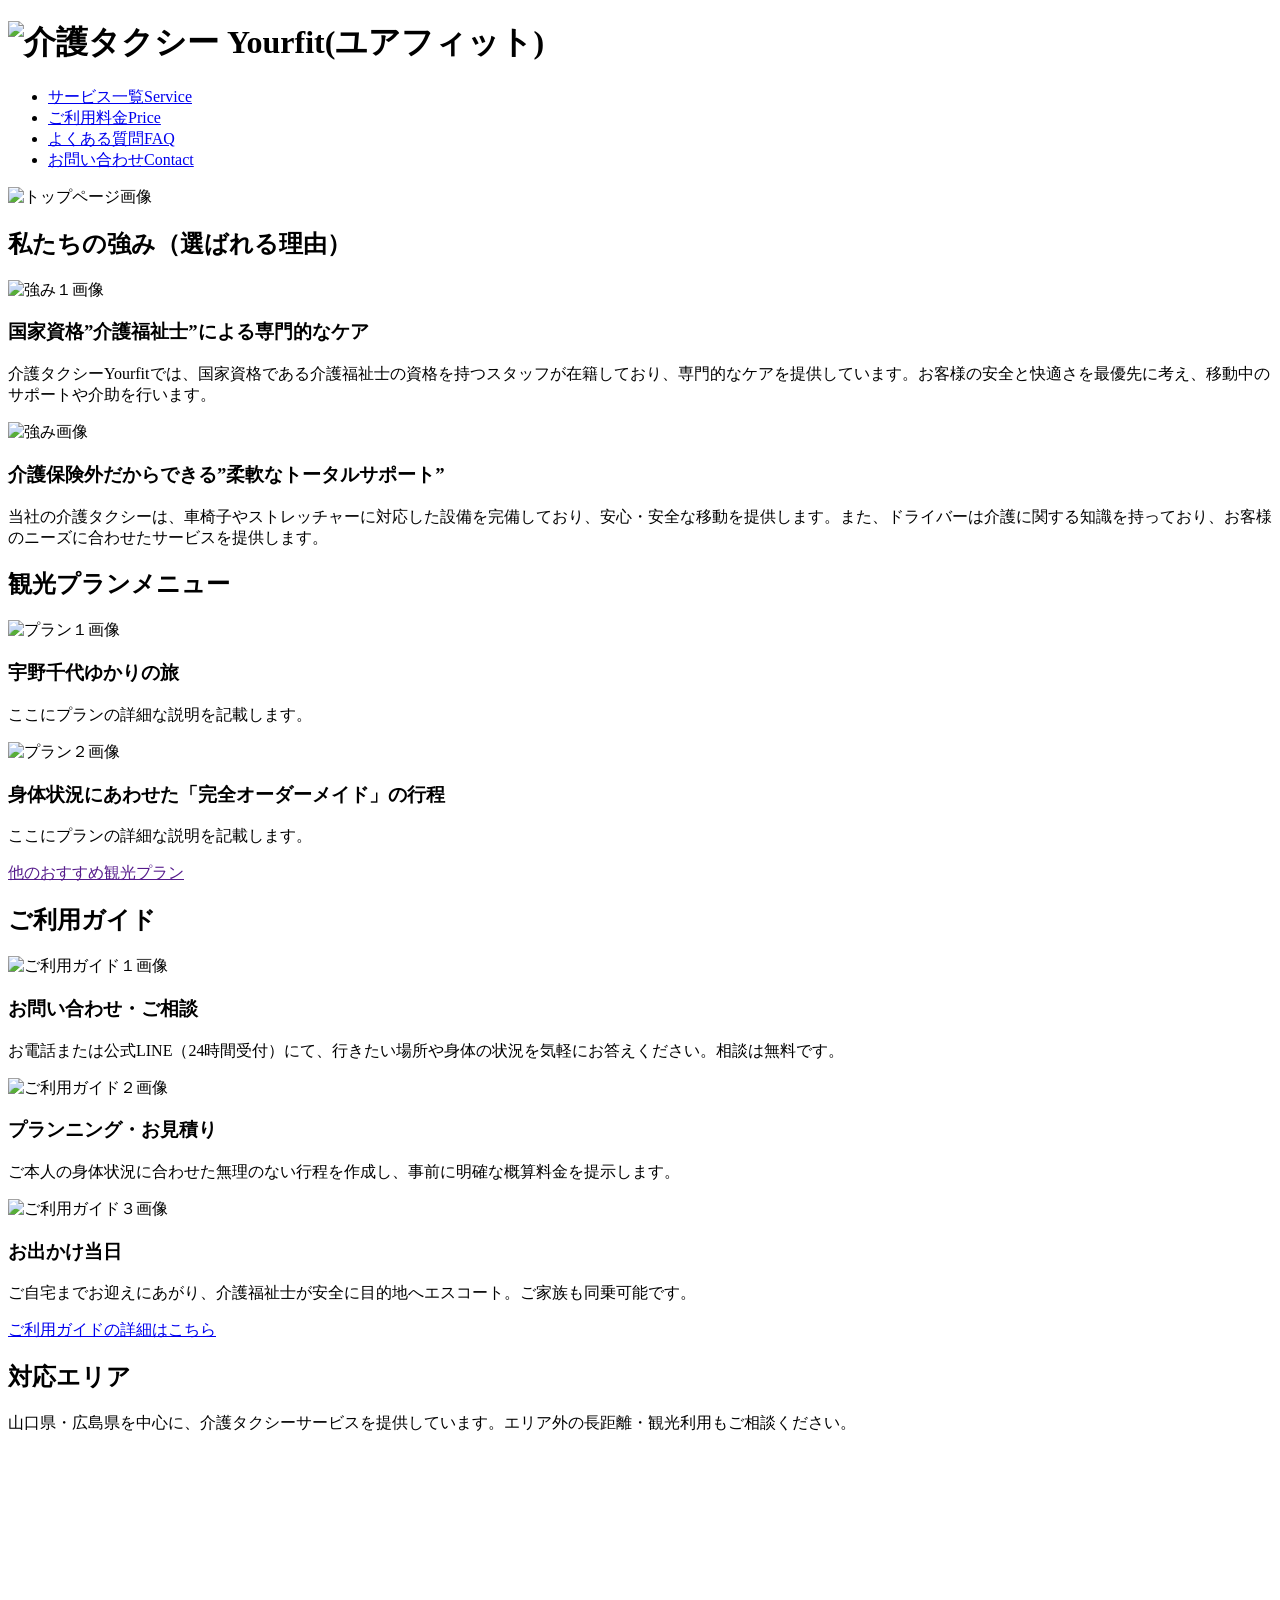
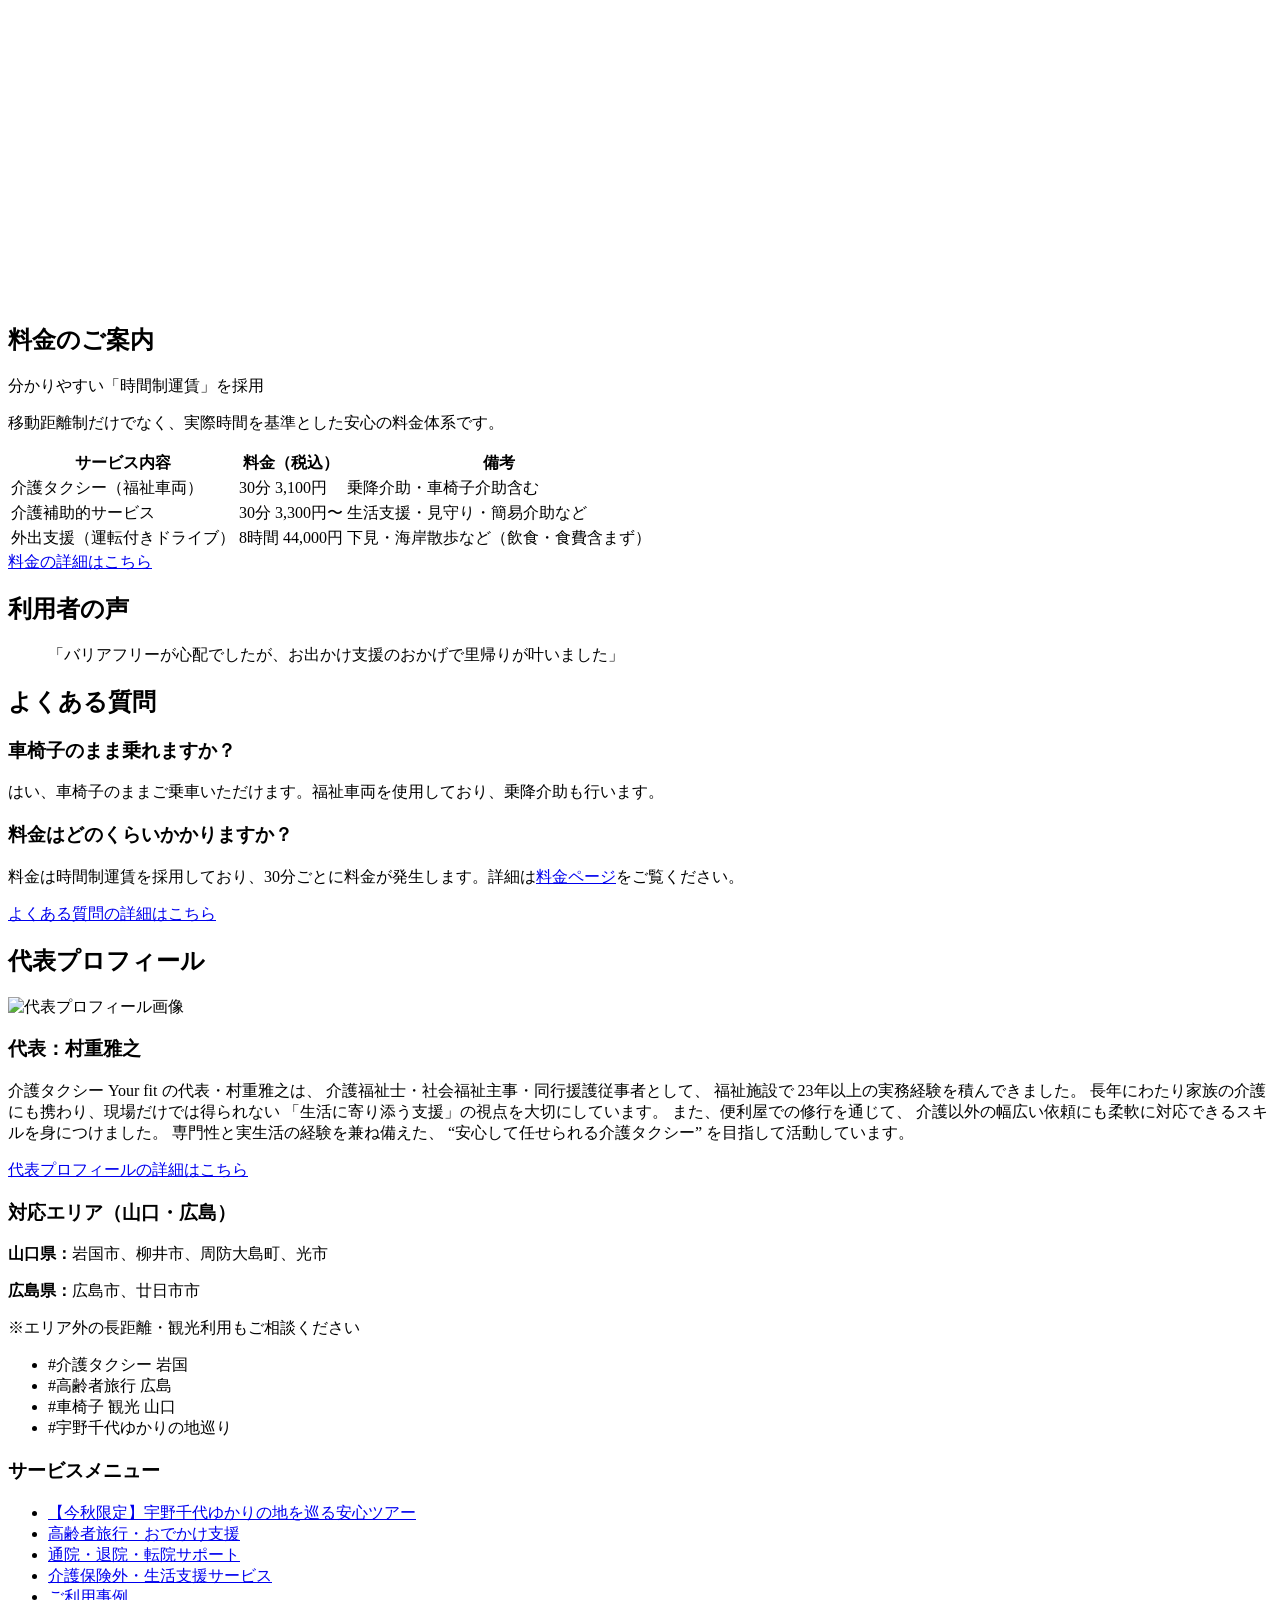
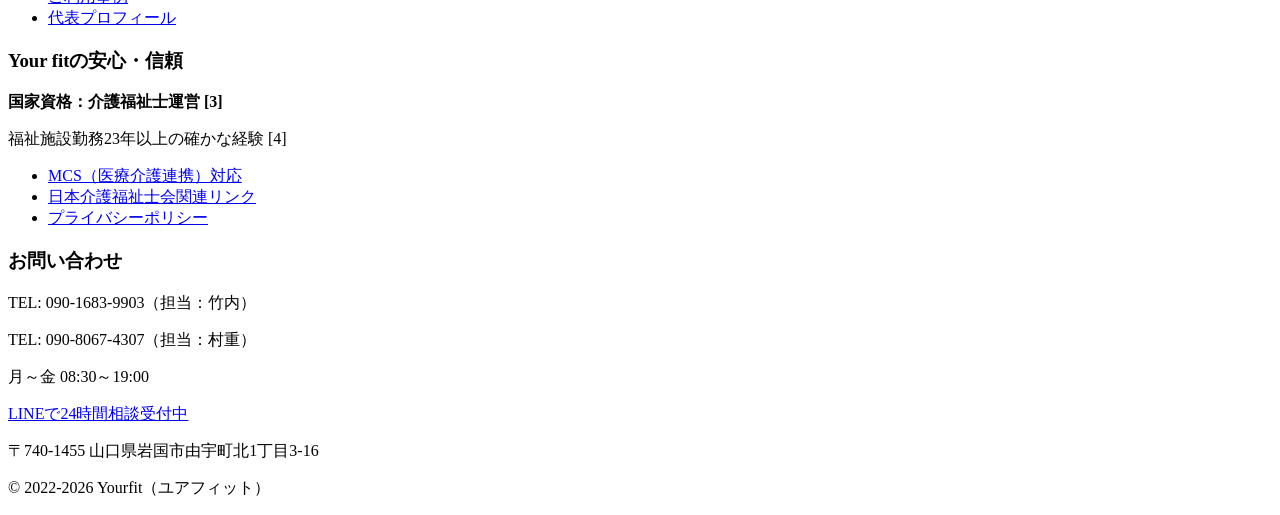
==== index_old.html @ 25968dde "renew top page" ====
<!DOCTYPE html>
<html lang="ja">
<head>
    <meta charset="UTF-8">
    <meta name="viewport" content="width=device-width, initial-scale=1.0">
    <title>岩国・広島の介護タクシー Yourfit（ユアフィット）｜介護福祉士による安心旅行・外出支援</title>
    <meta name="description" content="山口県岩国市・広島市を中心に車椅子での観光・旅行、通院をサポートする介護タクシー「Yourfit（ユアフィット）」。福祉施設23年以上の経験を持つ介護福祉士が、完全オーダーメイドのトータルサポートを提供します。公式LINEで24時間無料相談受付中。">
</head>
<body>
    <header>
        <h1><img src="logo.png" alt="介護タクシー Yourfit(ユアフィット)"></h1>
        <ul>
            <li><a href="./service.html">サービス一覧<span>Service</span></a></li>
            <li><a href="./index.html">ご利用料金<span>Price</span></a></li>
            <li><a href="./faq.html">よくある質問<span>FAQ</span></a></li>
            <li><a href="./contact.html">お問い合わせ<span>Contact</span></a></li>
        </ul>
    </header>
    <main>
        <div>
            <img src="" alt="トップページ画像">
        </div>
        <section class="top-section">
            <h2>私たちの強み（選ばれる理由）</h2>
            <div>
                <img src="" alt="強み１画像">
                <h3>国家資格”介護福祉士”による専門的なケア</h3>
                <p>介護タクシーYourfitでは、国家資格である介護福祉士の資格を持つスタッフが在籍しており、専門的なケアを提供しています。お客様の安全と快適さを最優先に考え、移動中のサポートや介助を行います。</p>
            </div>
            <div>
                <img src="" alt="強み画像">
                <h3>介護保険外だからできる”柔軟なトータルサポート”</h3>
                <p>当社の介護タクシーは、車椅子やストレッチャーに対応した設備を完備しており、安心・安全な移動を提供します。また、ドライバーは介護に関する知識を持っており、お客様のニーズに合わせたサービスを提供します。</p>
            </div>
        </section>
        <section class="top-section-wide">
            <h2>観光プランメニュー</h2>
            <div>
                <img src="" alt="プラン１画像">
                <h3>宇野千代ゆかりの旅</h3>
                <p>ここにプランの詳細な説明を記載します。</p>
            </div>
            <div>
                <img src="" alt="プラン２画像">
                <h3>身体状況にあわせた「完全オーダーメイド」の行程</h3>
                <p>ここにプランの詳細な説明を記載します。</p>
            </div>
            <div class="button-link">
                <a href="">他のおすすめ観光プラン</a>
            </div>
        </section>
        <section class="top-section">
            <h2>ご利用ガイド</h2>
            <div>
                <img src="" alt="ご利用ガイド１画像">
                <h3>お問い合わせ・ご相談</h3>
                <p>お電話または公式LINE（24時間受付）にて、行きたい場所や身体の状況を気軽にお答えください。相談は無料です。</p>
            </div>
            <div>
                <img src="" alt="ご利用ガイド２画像">
                <h3>プランニング・お見積り</h3>
                <p>ご本人の身体状況に合わせた無理のない行程を作成し、事前に明確な概算料金を提示します。</p>
            </div>
            <div>
                <img src="" alt="ご利用ガイド３画像">
                <h3>お出かけ当日</h3>
                <p>ご自宅までお迎えにあがり、介護福祉士が安全に目的地へエスコート。ご家族も同乗可能です。</p>
            </div>
            <div class="button-link">
                <a href="./guide">ご利用ガイドの詳細はこちら</a>
            </div>
        </section>
        <section>
            <h2>対応エリア</h2>
            <p>山口県・広島県を中心に、介護タクシーサービスを提供しています。エリア外の長距離・観光利用もご相談ください。</p>
            <div class="map-container">
                <iframe src="https://www.google.com/maps/embed?pb=!1m18!1m12!1m3!1d3329.1234567890123!2d132.1234567890123!3d34.1234567890123!2m3!1f0!2f0!3f0!3m2!1i1024!2i768!4f13.1!3m3!1m2!1s0x1234567890123456%3A0xabcdefabcdefabcdef!2sYourfit%20Location!5e0!3m2!1sen!2sjp!4v1234567890123" width="600" height="450" style="border:0;" allowfullscreen="" loading="lazy"></iframe> 
            </div>
        </section>
        <section class="top-section">
            <h2>料金のご案内</h2>
            <p>分かりやすい「時間制運賃」を採用</p>
            <p>移動距離制だけでなく、実際時間を基準とした安心の料金体系です。</p>
            <div class="table-wrap">
                <table>
                    <thead>
                    <tr>
                        <th>サービス内容</th>
                        <th>料金（税込）</th>
                        <th>備考</th>
                    </tr>
                    </thead>
                    <tbody>
                    <tr>
                        <td>介護タクシー（福祉車両）</td>
                        <td>30分 3,100円</td>
                        <td>乗降介助・車椅子介助含む</td>
                    </tr>
                    <tr>
                        <td>介護補助的サービス</td>
                        <td>30分 3,300円〜</td>
                        <td>生活支援・見守り・簡易介助など</td>
                    </tr>
                    <tr>
                        <td>外出支援（運転付きドライブ）</td>
                        <td>8時間 44,000円</td>
                        <td>下見・海岸散歩など（飲食・食費含まず）</td>
                    </tr>
                    </tbody>
                </table>
            </div>
            <div class="button-link">
                <a href="./price">料金の詳細はこちら</a>
            </div>
        </section>
        <section class="top-section">
            <h2>利用者の声</h2>
            <div class="testimonial">
                <blockquote>
                    <p>「バリアフリーが心配でしたが、お出かけ支援のおかげで里帰りが叶いました」</p>
                </blockquote>
            </div>
        </section>
        <section class="top-section">
            <h2>よくある質問</h2>
            <div>
                <h3>車椅子のまま乗れますか？</h3>
                <p>はい、車椅子のままご乗車いただけます。福祉車両を使用しており、乗降介助も行います。</p>
            </div>
            <div>
                <h3>料金はどのくらいかかりますか？</h3>
                <p>料金は時間制運賃を採用しており、30分ごとに料金が発生します。詳細は<a href="./price">料金ページ</a>をご覧ください。</p>
            </div>
            <div class="button-link">
                <a href="./faq">よくある質問の詳細はこちら</a>
            </div>
        </section>
        <section class="top-section">
            <h2>代表プロフィール</h2>
            <div>
                <img src="" alt="代表プロフィール画像">
                <h3>代表：村重雅之</h3>
                <p>介護タクシー Your fit の代表・村重雅之は、
                介護福祉士・社会福祉主事・同行援護従事者として、
                福祉施設で 23年以上の実務経験を積んできました。

                長年にわたり家族の介護にも携わり、現場だけでは得られない
                「生活に寄り添う支援」の視点を大切にしています。

                また、便利屋での修行を通じて、
                介護以外の幅広い依頼にも柔軟に対応できるスキルを身につけました。

                専門性と実生活の経験を兼ね備えた、
                “安心して任せられる介護タクシー” を目指して活動しています。</p>
            </div>
            <div class="button-link">
                <a href="./profile">代表プロフィールの詳細はこちら</a>
            </div>
        </section>
    </main>
    <footer class="site-footer">
    <div class="footer-inner">
        <div class="footer-col footer-seo">
            <h3>対応エリア（山口・広島）</h3>
            <p><strong>山口県：</strong>岩国市、柳井市、周防大島町、光市</p>
            <p><strong>広島県：</strong>広島市、廿日市市</p>
            <p class="area-note">※エリア外の長距離・観光利用もご相談ください</p>
            <ul class="seo-keywords">
                <li>#介護タクシー 岩国</li>
                <li>#高齢者旅行 広島</li>
                <li>#車椅子 観光 山口</li>
                <li>#宇野千代ゆかりの地巡り</li>
            </ul>
        </div>

        <div class="footer-col footer-links">
            <h3>サービスメニュー</h3>
            <ul>
                <li><a href="#" class="highlight-link">【今秋限定】宇野千代ゆかりの地を巡る安心ツアー</a></li>
                <li><a href="#">高齢者旅行・おでかけ支援</a></li>
                <li><a href="#">通院・退院・転院サポート</a></li>
                <li><a href="#">介護保険外・生活支援サービス</a></li>
                <li><a href="#">ご利用事例</a></li>
                <li><a href="#">代表プロフィール</a></li>
            </ul>
        </div>

        <div class="footer-col footer-trust">
            <h3>Your fitの安心・信頼</h3>
            <div class="trust-badge">
                <p><strong>国家資格：介護福祉士運営 [3]</strong></p>
                <p>福祉施設勤務23年以上の確かな経験 [4]</p>
            </div>
            <ul class="resource-links">
                <li><a href="https://about.medical-care.net/html/" target="_blank">MCS（医療介護連携）対応</a></li>
                <li><a href="#">日本介護福祉士会関連リンク</a></li>
                <li><a href="#">プライバシーポリシー</a></li>
            </ul>
        </div>

        <div class="footer-col footer-contact">
        <h3>お問い合わせ</h3>
        <p class="tel-number">TEL: 090-1683-9903（担当：竹内）</p>
        <p class="tel-number">TEL: 090-8067-4307（担当：村重）</p>
        <p class="reception-time">月～金 08:30～19:00</p>
        <a href="https://page.line.me/036jgvlm" class="line-button">LINEで24時間相談受付中</a>
        <p class="address">〒740-1455 山口県岩国市由宇町北1丁目3-16</p>
        </div>

    </div>
    <div class="footer-bottom">
        <p>&copy; 2022-2026 Yourfit（ユアフィット）</p>
    </div>
    </footer>
</body>
</html>
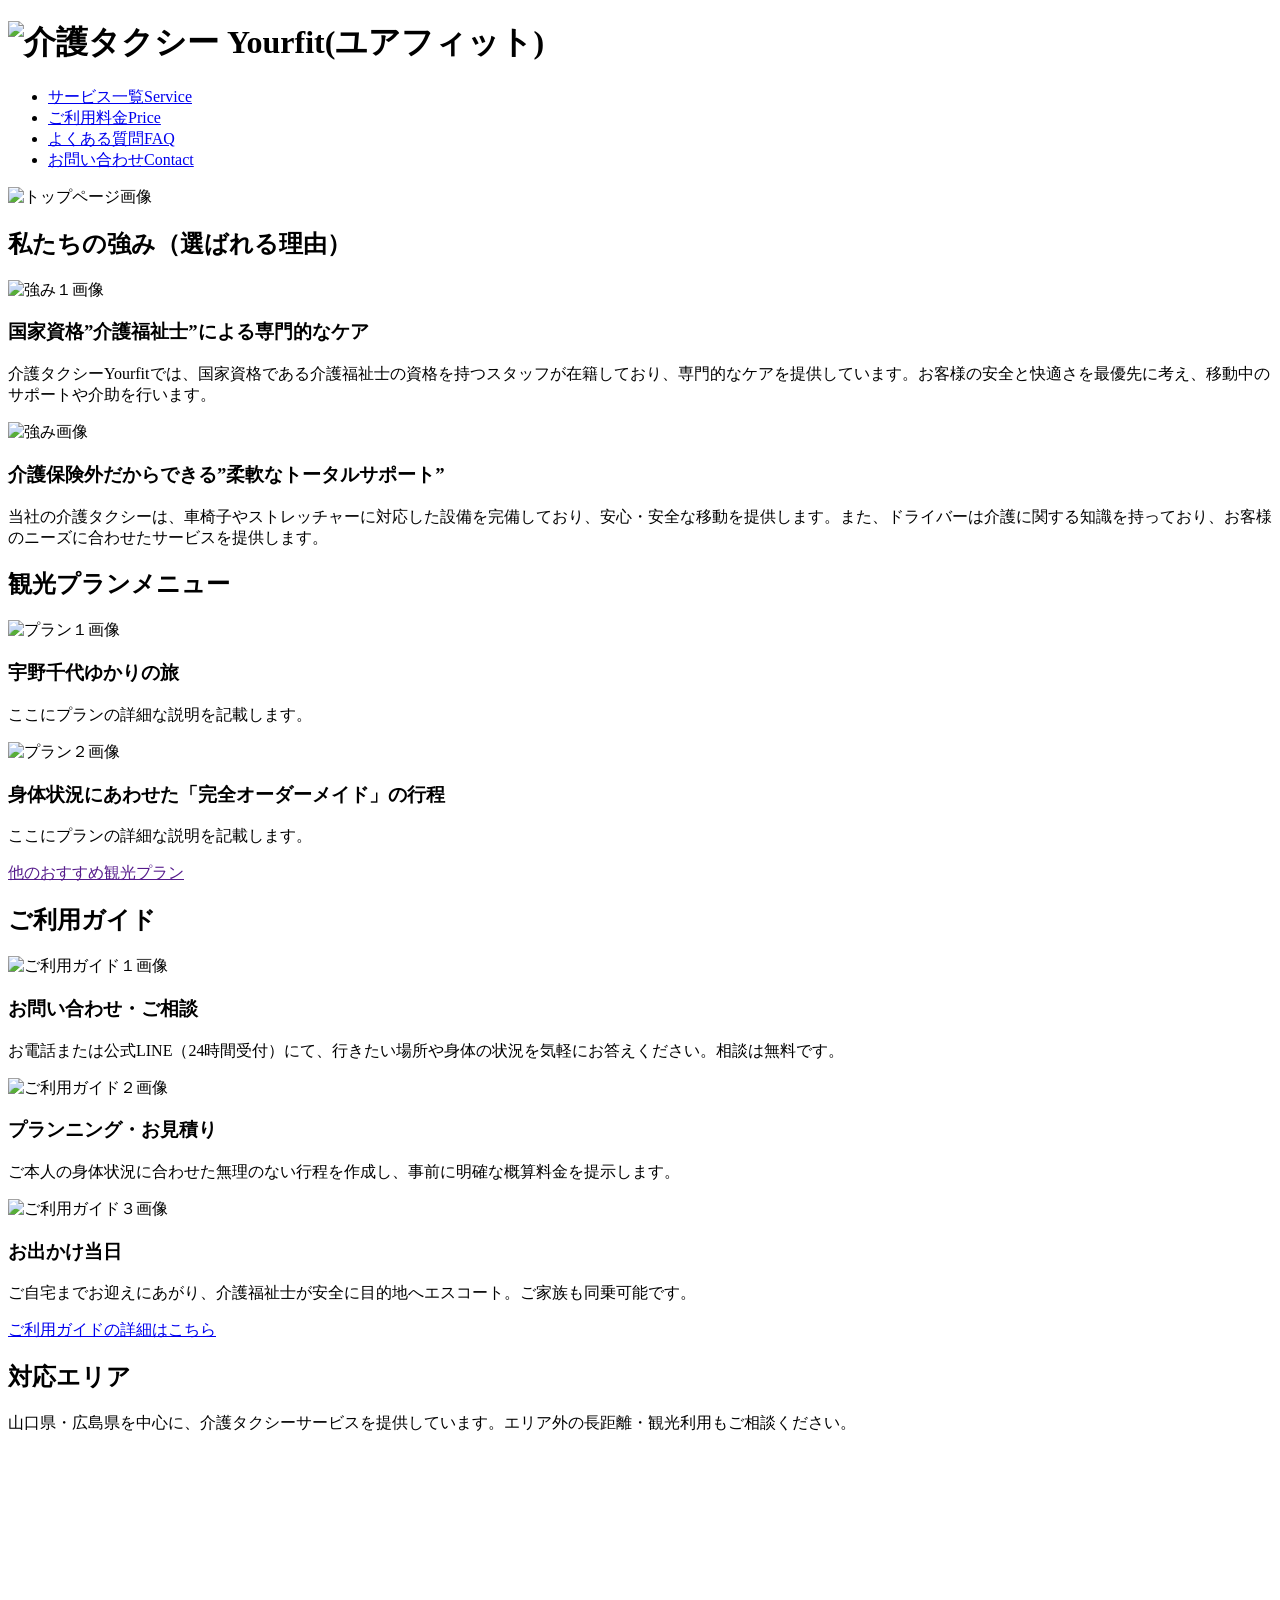
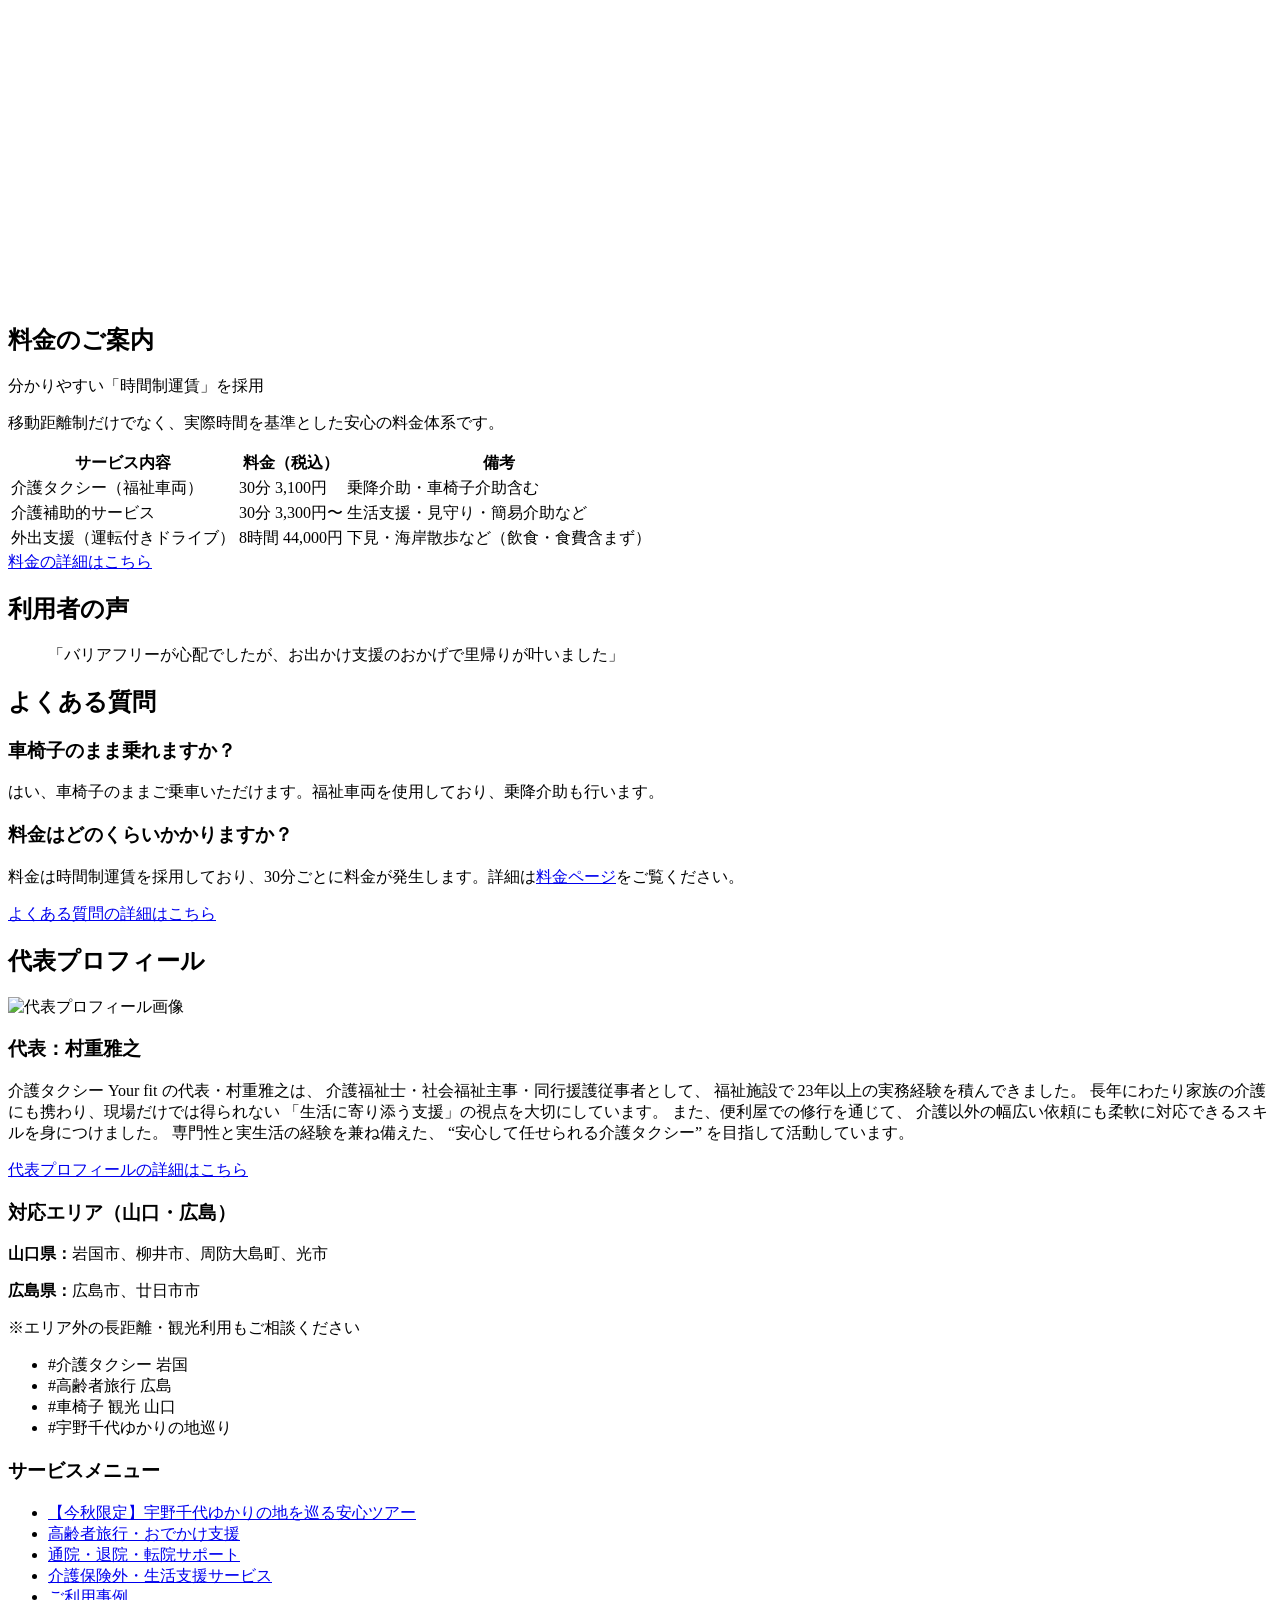
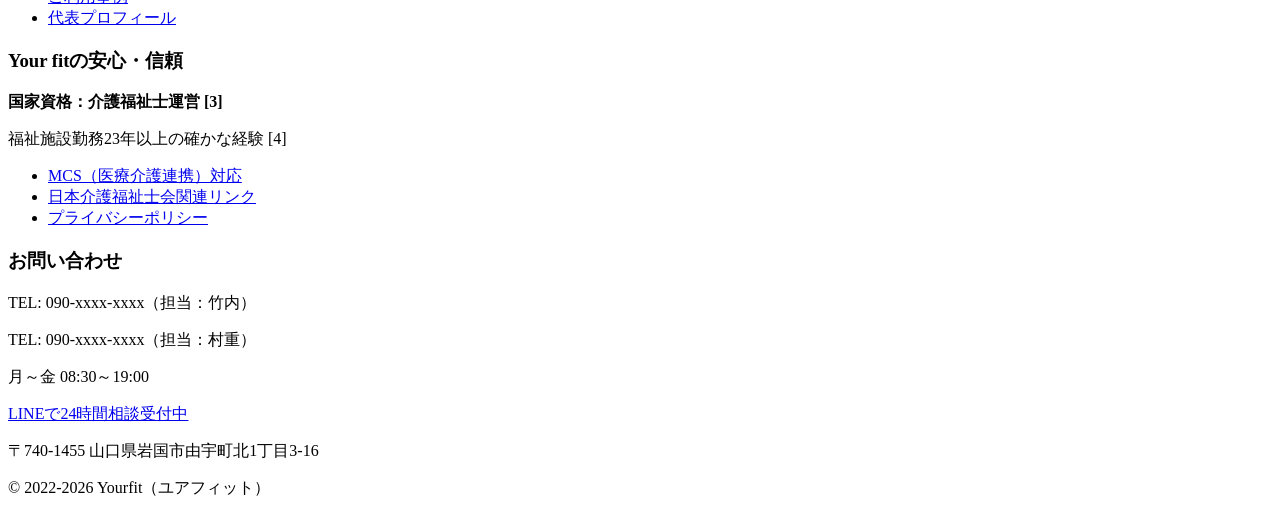
==== commit 249ef708: "create main page and its css" ====
--- a/index_old.html
+++ b/index_old.html
@@ -200,8 +200,8 @@
 
         <div class="footer-col footer-contact">
         <h3>お問い合わせ</h3>
-        <p class="tel-number">TEL: 090-1683-9903（担当：竹内）</p>
-        <p class="tel-number">TEL: 090-8067-4307（担当：村重）</p>
+        <p class="tel-number">TEL: 090-xxxx-xxxx（担当：竹内）</p>
+        <p class="tel-number">TEL: 090-xxxx-xxxx（担当：村重）</p>
         <p class="reception-time">月～金 08:30～19:00</p>
         <a href="https://page.line.me/036jgvlm" class="line-button">LINEで24時間相談受付中</a>
         <p class="address">〒740-1455 山口県岩国市由宇町北1丁目3-16</p>
